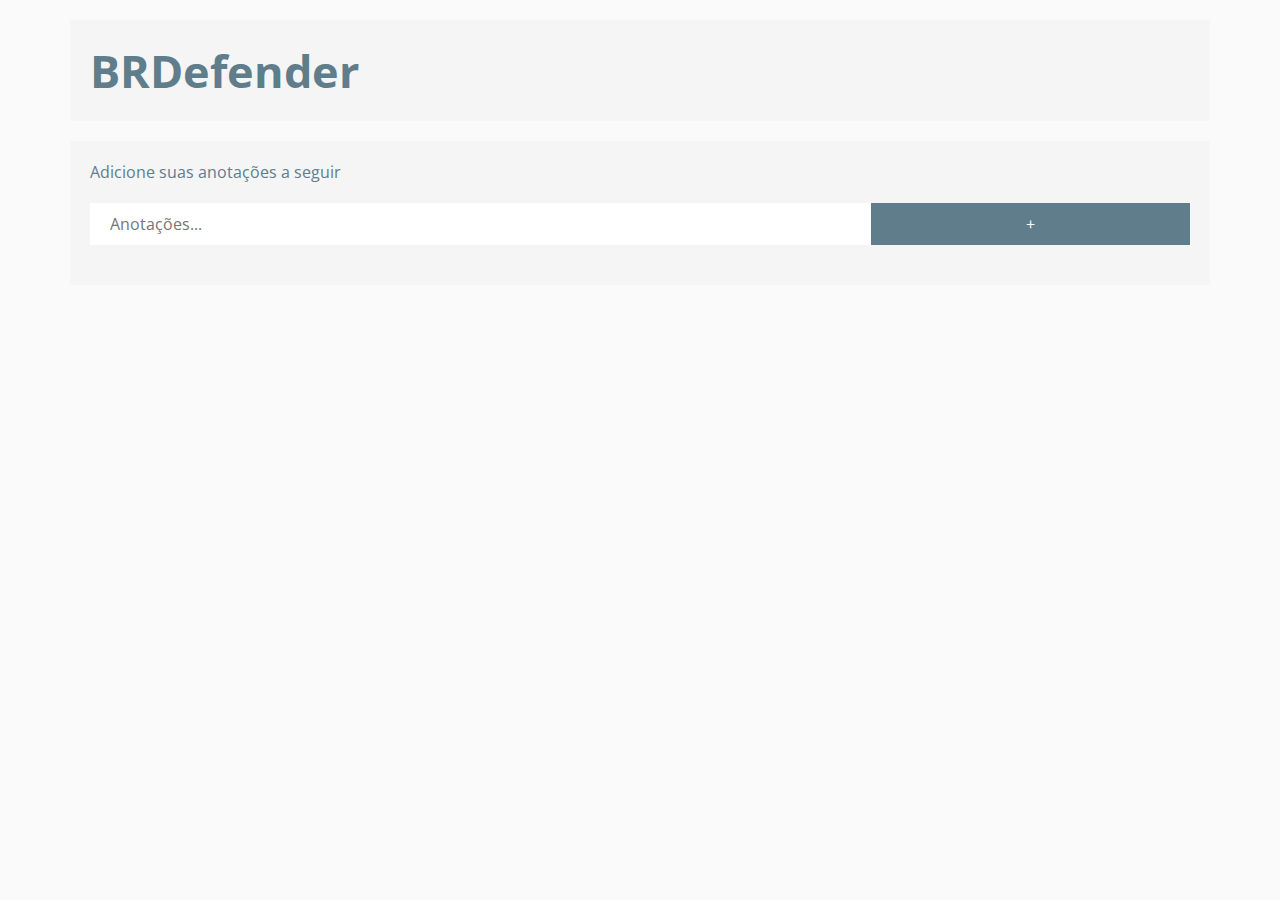
==== index.html @ 6bd4c927 "primeiro commit" ====
<!DOCTYPE html>
<html lang="pt-br">
<head>
    <base href="/">
    <meta charset="UTF-8">
    <meta name="viewport" content="width=device-width, initial-scale=1.0">
    <meta http-equiv="X-UA-Compatible" content="ie=edge">
    <title>PWA</title>

    <link rel="stylesheet" href="css/styles.css">
    <link rel="stylesheet" href="css/colors.css">

    <link rel="manifest" href="manifest.json">

    <script src="js/object.observe.polyfill.js"></script>
    <script src="js/array.observe.polyfill.js"></script>
    <script src="js/scripts.js"></script>

    <meta name="theme-color" content="#607d8b">
</head>
<body class="grey lighten-5 blue-grey-text">
    <header id="header" class="container grey lighten-4">
        <!--h1>myNotes</h1-->
        <h1>BRDefender</h1>
    </header>

    <div id="content" class="container grey lighten-4">
        <p>Adicione suas anotações a seguir</p>

        <form id="form-add-note" class="row">
            <input type="text" placeholder="Anotações..." class="col-2 white">
            <input type="submit" value="+" class="blue-grey white-text col-1">
        </form>

        <ul id="notes">
            <li>Nota</li>
        </ul>
    </div>
</body>
</html>
---- css/styles.css ----
@import url('https://fonts.googleapis.com/css?family=Open+Sans'); 

#header, #form-add-note{
    margin-bottom: 20px;
}

#content{
    padding-bottom: 20px
}

#notes ul, #notes li{
    list-style: none;
}

#notes li{
    cursor: pointer;
    padding: 10px;
}
#notes li:hover{
    background-color: #607d8b;
    color: #fff;
}

*{
    background-color: transparent;
    box-sizing: border-box;
    border: none;
    padding: 0;
    margin: 0;
}

body{
    font-family: 'Open Sans', sans-serif;
    font-size: 16px;
    padding: 20px;
}

h1, p{
    padding: 20px 0;
}
h1{
    font-size: 2.8em;
}
p{
    font-size: 1em;
}
input {
    font: inherit;
    padding: 10px 20px;
}

/* Muito pequeno */
.container{
    width: 100%;
    margin-left: auto;
    margin-right: auto;
    padding-left: 20px;
    padding-right: 20px;
}

.row{
    display: flex;
}
.col-1{
    flex-grow: 1;
}
.col-2{
    flex-grow: 2;
}


/* Pequeno */
@media (min-width: 576px) {
    .container{
        max-width: 540px;
    }
}

/* Médio */
@media (min-width: 768px) {
    .container{
        max-width: 720px;
    }
}

/* Grande */
@media (min-width: 992px) {
    .container{
        max-width: 960px;
    }
}

/* Muito grande */
@media (min-width: 1200px) {
    .container{
        max-width: 1140px;
    }
}
---- css/colors.css ----
.materialize-red {
    background-color: #e51c23 !important; }
  
  .materialize-red-text {
    color: #e51c23 !important; }
  
  .materialize-red.lighten-5 {
    background-color: #fdeaeb !important; }
  
  .materialize-red-text.text-lighten-5 {
    color: #fdeaeb !important; }
  
  .materialize-red.lighten-4 {
    background-color: #f8c1c3 !important; }
  
  .materialize-red-text.text-lighten-4 {
    color: #f8c1c3 !important; }
  
  .materialize-red.lighten-3 {
    background-color: #f3989b !important; }
  
  .materialize-red-text.text-lighten-3 {
    color: #f3989b !important; }
  
  .materialize-red.lighten-2 {
    background-color: #ee6e73 !important; }
  
  .materialize-red-text.text-lighten-2 {
    color: #ee6e73 !important; }
  
  .materialize-red.lighten-1 {
    background-color: #ea454b !important; }
  
  .materialize-red-text.text-lighten-1 {
    color: #ea454b !important; }
  
  .materialize-red.darken-1 {
    background-color: #d0181e !important; }
  
  .materialize-red-text.text-darken-1 {
    color: #d0181e !important; }
  
  .materialize-red.darken-2 {
    background-color: #b9151b !important; }
  
  .materialize-red-text.text-darken-2 {
    color: #b9151b !important; }
  
  .materialize-red.darken-3 {
    background-color: #a21318 !important; }
  
  .materialize-red-text.text-darken-3 {
    color: #a21318 !important; }
  
  .materialize-red.darken-4 {
    background-color: #8b1014 !important; }
  
  .materialize-red-text.text-darken-4 {
    color: #8b1014 !important; }
  
  .red {
    background-color: #F44336 !important; }
  
  .red-text {
    color: #F44336 !important; }
  
  .red.lighten-5 {
    background-color: #FFEBEE !important; }
  
  .red-text.text-lighten-5 {
    color: #FFEBEE !important; }
  
  .red.lighten-4 {
    background-color: #FFCDD2 !important; }
  
  .red-text.text-lighten-4 {
    color: #FFCDD2 !important; }
  
  .red.lighten-3 {
    background-color: #EF9A9A !important; }
  
  .red-text.text-lighten-3 {
    color: #EF9A9A !important; }
  
  .red.lighten-2 {
    background-color: #E57373 !important; }
  
  .red-text.text-lighten-2 {
    color: #E57373 !important; }
  
  .red.lighten-1 {
    background-color: #EF5350 !important; }
  
  .red-text.text-lighten-1 {
    color: #EF5350 !important; }
  
  .red.darken-1 {
    background-color: #E53935 !important; }
  
  .red-text.text-darken-1 {
    color: #E53935 !important; }
  
  .red.darken-2 {
    background-color: #D32F2F !important; }
  
  .red-text.text-darken-2 {
    color: #D32F2F !important; }
  
  .red.darken-3 {
    background-color: #C62828 !important; }
  
  .red-text.text-darken-3 {
    color: #C62828 !important; }
  
  .red.darken-4 {
    background-color: #B71C1C !important; }
  
  .red-text.text-darken-4 {
    color: #B71C1C !important; }
  
  .red.accent-1 {
    background-color: #FF8A80 !important; }
  
  .red-text.text-accent-1 {
    color: #FF8A80 !important; }
  
  .red.accent-2 {
    background-color: #FF5252 !important; }
  
  .red-text.text-accent-2 {
    color: #FF5252 !important; }
  
  .red.accent-3 {
    background-color: #FF1744 !important; }
  
  .red-text.text-accent-3 {
    color: #FF1744 !important; }
  
  .red.accent-4 {
    background-color: #D50000 !important; }
  
  .red-text.text-accent-4 {
    color: #D50000 !important; }
  
  .pink {
    background-color: #e91e63 !important; }
  
  .pink-text {
    color: #e91e63 !important; }
  
  .pink.lighten-5 {
    background-color: #fce4ec !important; }
  
  .pink-text.text-lighten-5 {
    color: #fce4ec !important; }
  
  .pink.lighten-4 {
    background-color: #f8bbd0 !important; }
  
  .pink-text.text-lighten-4 {
    color: #f8bbd0 !important; }
  
  .pink.lighten-3 {
    background-color: #f48fb1 !important; }
  
  .pink-text.text-lighten-3 {
    color: #f48fb1 !important; }
  
  .pink.lighten-2 {
    background-color: #f06292 !important; }
  
  .pink-text.text-lighten-2 {
    color: #f06292 !important; }
  
  .pink.lighten-1 {
    background-color: #ec407a !important; }
  
  .pink-text.text-lighten-1 {
    color: #ec407a !important; }
  
  .pink.darken-1 {
    background-color: #d81b60 !important; }
  
  .pink-text.text-darken-1 {
    color: #d81b60 !important; }
  
  .pink.darken-2 {
    background-color: #c2185b !important; }
  
  .pink-text.text-darken-2 {
    color: #c2185b !important; }
  
  .pink.darken-3 {
    background-color: #ad1457 !important; }
  
  .pink-text.text-darken-3 {
    color: #ad1457 !important; }
  
  .pink.darken-4 {
    background-color: #880e4f !important; }
  
  .pink-text.text-darken-4 {
    color: #880e4f !important; }
  
  .pink.accent-1 {
    background-color: #ff80ab !important; }
  
  .pink-text.text-accent-1 {
    color: #ff80ab !important; }
  
  .pink.accent-2 {
    background-color: #ff4081 !important; }
  
  .pink-text.text-accent-2 {
    color: #ff4081 !important; }
  
  .pink.accent-3 {
    background-color: #f50057 !important; }
  
  .pink-text.text-accent-3 {
    color: #f50057 !important; }
  
  .pink.accent-4 {
    background-color: #c51162 !important; }
  
  .pink-text.text-accent-4 {
    color: #c51162 !important; }
  
  .purple {
    background-color: #9c27b0 !important; }
  
  .purple-text {
    color: #9c27b0 !important; }
  
  .purple.lighten-5 {
    background-color: #f3e5f5 !important; }
  
  .purple-text.text-lighten-5 {
    color: #f3e5f5 !important; }
  
  .purple.lighten-4 {
    background-color: #e1bee7 !important; }
  
  .purple-text.text-lighten-4 {
    color: #e1bee7 !important; }
  
  .purple.lighten-3 {
    background-color: #ce93d8 !important; }
  
  .purple-text.text-lighten-3 {
    color: #ce93d8 !important; }
  
  .purple.lighten-2 {
    background-color: #ba68c8 !important; }
  
  .purple-text.text-lighten-2 {
    color: #ba68c8 !important; }
  
  .purple.lighten-1 {
    background-color: #ab47bc !important; }
  
  .purple-text.text-lighten-1 {
    color: #ab47bc !important; }
  
  .purple.darken-1 {
    background-color: #8e24aa !important; }
  
  .purple-text.text-darken-1 {
    color: #8e24aa !important; }
  
  .purple.darken-2 {
    background-color: #7b1fa2 !important; }
  
  .purple-text.text-darken-2 {
    color: #7b1fa2 !important; }
  
  .purple.darken-3 {
    background-color: #6a1b9a !important; }
  
  .purple-text.text-darken-3 {
    color: #6a1b9a !important; }
  
  .purple.darken-4 {
    background-color: #4a148c !important; }
  
  .purple-text.text-darken-4 {
    color: #4a148c !important; }
  
  .purple.accent-1 {
    background-color: #ea80fc !important; }
  
  .purple-text.text-accent-1 {
    color: #ea80fc !important; }
  
  .purple.accent-2 {
    background-color: #e040fb !important; }
  
  .purple-text.text-accent-2 {
    color: #e040fb !important; }
  
  .purple.accent-3 {
    background-color: #d500f9 !important; }
  
  .purple-text.text-accent-3 {
    color: #d500f9 !important; }
  
  .purple.accent-4 {
    background-color: #aa00ff !important; }
  
  .purple-text.text-accent-4 {
    color: #aa00ff !important; }
  
  .deep-purple {
    background-color: #673ab7 !important; }
  
  .deep-purple-text {
    color: #673ab7 !important; }
  
  .deep-purple.lighten-5 {
    background-color: #ede7f6 !important; }
  
  .deep-purple-text.text-lighten-5 {
    color: #ede7f6 !important; }
  
  .deep-purple.lighten-4 {
    background-color: #d1c4e9 !important; }
  
  .deep-purple-text.text-lighten-4 {
    color: #d1c4e9 !important; }
  
  .deep-purple.lighten-3 {
    background-color: #b39ddb !important; }
  
  .deep-purple-text.text-lighten-3 {
    color: #b39ddb !important; }
  
  .deep-purple.lighten-2 {
    background-color: #9575cd !important; }
  
  .deep-purple-text.text-lighten-2 {
    color: #9575cd !important; }
  
  .deep-purple.lighten-1 {
    background-color: #7e57c2 !important; }
  
  .deep-purple-text.text-lighten-1 {
    color: #7e57c2 !important; }
  
  .deep-purple.darken-1 {
    background-color: #5e35b1 !important; }
  
  .deep-purple-text.text-darken-1 {
    color: #5e35b1 !important; }
  
  .deep-purple.darken-2 {
    background-color: #512da8 !important; }
  
  .deep-purple-text.text-darken-2 {
    color: #512da8 !important; }
  
  .deep-purple.darken-3 {
    background-color: #4527a0 !important; }
  
  .deep-purple-text.text-darken-3 {
    color: #4527a0 !important; }
  
  .deep-purple.darken-4 {
    background-color: #311b92 !important; }
  
  .deep-purple-text.text-darken-4 {
    color: #311b92 !important; }
  
  .deep-purple.accent-1 {
    background-color: #b388ff !important; }
  
  .deep-purple-text.text-accent-1 {
    color: #b388ff !important; }
  
  .deep-purple.accent-2 {
    background-color: #7c4dff !important; }
  
  .deep-purple-text.text-accent-2 {
    color: #7c4dff !important; }
  
  .deep-purple.accent-3 {
    background-color: #651fff !important; }
  
  .deep-purple-text.text-accent-3 {
    color: #651fff !important; }
  
  .deep-purple.accent-4 {
    background-color: #6200ea !important; }
  
  .deep-purple-text.text-accent-4 {
    color: #6200ea !important; }
  
  .indigo {
    background-color: #3f51b5 !important; }
  
  .indigo-text {
    color: #3f51b5 !important; }
  
  .indigo.lighten-5 {
    background-color: #e8eaf6 !important; }
  
  .indigo-text.text-lighten-5 {
    color: #e8eaf6 !important; }
  
  .indigo.lighten-4 {
    background-color: #c5cae9 !important; }
  
  .indigo-text.text-lighten-4 {
    color: #c5cae9 !important; }
  
  .indigo.lighten-3 {
    background-color: #9fa8da !important; }
  
  .indigo-text.text-lighten-3 {
    color: #9fa8da !important; }
  
  .indigo.lighten-2 {
    background-color: #7986cb !important; }
  
  .indigo-text.text-lighten-2 {
    color: #7986cb !important; }
  
  .indigo.lighten-1 {
    background-color: #5c6bc0 !important; }
  
  .indigo-text.text-lighten-1 {
    color: #5c6bc0 !important; }
  
  .indigo.darken-1 {
    background-color: #3949ab !important; }
  
  .indigo-text.text-darken-1 {
    color: #3949ab !important; }
  
  .indigo.darken-2 {
    background-color: #303f9f !important; }
  
  .indigo-text.text-darken-2 {
    color: #303f9f !important; }
  
  .indigo.darken-3 {
    background-color: #283593 !important; }
  
  .indigo-text.text-darken-3 {
    color: #283593 !important; }
  
  .indigo.darken-4 {
    background-color: #1a237e !important; }
  
  .indigo-text.text-darken-4 {
    color: #1a237e !important; }
  
  .indigo.accent-1 {
    background-color: #8c9eff !important; }
  
  .indigo-text.text-accent-1 {
    color: #8c9eff !important; }
  
  .indigo.accent-2 {
    background-color: #536dfe !important; }
  
  .indigo-text.text-accent-2 {
    color: #536dfe !important; }
  
  .indigo.accent-3 {
    background-color: #3d5afe !important; }
  
  .indigo-text.text-accent-3 {
    color: #3d5afe !important; }
  
  .indigo.accent-4 {
    background-color: #304ffe !important; }
  
  .indigo-text.text-accent-4 {
    color: #304ffe !important; }
  
  .blue {
    background-color: #2196F3 !important; }
  
  .blue-text {
    color: #2196F3 !important; }
  
  .blue.lighten-5 {
    background-color: #E3F2FD !important; }
  
  .blue-text.text-lighten-5 {
    color: #E3F2FD !important; }
  
  .blue.lighten-4 {
    background-color: #BBDEFB !important; }
  
  .blue-text.text-lighten-4 {
    color: #BBDEFB !important; }
  
  .blue.lighten-3 {
    background-color: #90CAF9 !important; }
  
  .blue-text.text-lighten-3 {
    color: #90CAF9 !important; }
  
  .blue.lighten-2 {
    background-color: #64B5F6 !important; }
  
  .blue-text.text-lighten-2 {
    color: #64B5F6 !important; }
  
  .blue.lighten-1 {
    background-color: #42A5F5 !important; }
  
  .blue-text.text-lighten-1 {
    color: #42A5F5 !important; }
  
  .blue.darken-1 {
    background-color: #1E88E5 !important; }
  
  .blue-text.text-darken-1 {
    color: #1E88E5 !important; }
  
  .blue.darken-2 {
    background-color: #1976D2 !important; }
  
  .blue-text.text-darken-2 {
    color: #1976D2 !important; }
  
  .blue.darken-3 {
    background-color: #1565C0 !important; }
  
  .blue-text.text-darken-3 {
    color: #1565C0 !important; }
  
  .blue.darken-4 {
    background-color: #0D47A1 !important; }
  
  .blue-text.text-darken-4 {
    color: #0D47A1 !important; }
  
  .blue.accent-1 {
    background-color: #82B1FF !important; }
  
  .blue-text.text-accent-1 {
    color: #82B1FF !important; }
  
  .blue.accent-2 {
    background-color: #448AFF !important; }
  
  .blue-text.text-accent-2 {
    color: #448AFF !important; }
  
  .blue.accent-3 {
    background-color: #2979FF !important; }
  
  .blue-text.text-accent-3 {
    color: #2979FF !important; }
  
  .blue.accent-4 {
    background-color: #2962FF !important; }
  
  .blue-text.text-accent-4 {
    color: #2962FF !important; }
  
  .light-blue {
    background-color: #03a9f4 !important; }
  
  .light-blue-text {
    color: #03a9f4 !important; }
  
  .light-blue.lighten-5 {
    background-color: #e1f5fe !important; }
  
  .light-blue-text.text-lighten-5 {
    color: #e1f5fe !important; }
  
  .light-blue.lighten-4 {
    background-color: #b3e5fc !important; }
  
  .light-blue-text.text-lighten-4 {
    color: #b3e5fc !important; }
  
  .light-blue.lighten-3 {
    background-color: #81d4fa !important; }
  
  .light-blue-text.text-lighten-3 {
    color: #81d4fa !important; }
  
  .light-blue.lighten-2 {
    background-color: #4fc3f7 !important; }
  
  .light-blue-text.text-lighten-2 {
    color: #4fc3f7 !important; }
  
  .light-blue.lighten-1 {
    background-color: #29b6f6 !important; }
  
  .light-blue-text.text-lighten-1 {
    color: #29b6f6 !important; }
  
  .light-blue.darken-1 {
    background-color: #039be5 !important; }
  
  .light-blue-text.text-darken-1 {
    color: #039be5 !important; }
  
  .light-blue.darken-2 {
    background-color: #0288d1 !important; }
  
  .light-blue-text.text-darken-2 {
    color: #0288d1 !important; }
  
  .light-blue.darken-3 {
    background-color: #0277bd !important; }
  
  .light-blue-text.text-darken-3 {
    color: #0277bd !important; }
  
  .light-blue.darken-4 {
    background-color: #01579b !important; }
  
  .light-blue-text.text-darken-4 {
    color: #01579b !important; }
  
  .light-blue.accent-1 {
    background-color: #80d8ff !important; }
  
  .light-blue-text.text-accent-1 {
    color: #80d8ff !important; }
  
  .light-blue.accent-2 {
    background-color: #40c4ff !important; }
  
  .light-blue-text.text-accent-2 {
    color: #40c4ff !important; }
  
  .light-blue.accent-3 {
    background-color: #00b0ff !important; }
  
  .light-blue-text.text-accent-3 {
    color: #00b0ff !important; }
  
  .light-blue.accent-4 {
    background-color: #0091ea !important; }
  
  .light-blue-text.text-accent-4 {
    color: #0091ea !important; }
  
  .cyan {
    background-color: #00bcd4 !important; }
  
  .cyan-text {
    color: #00bcd4 !important; }
  
  .cyan.lighten-5 {
    background-color: #e0f7fa !important; }
  
  .cyan-text.text-lighten-5 {
    color: #e0f7fa !important; }
  
  .cyan.lighten-4 {
    background-color: #b2ebf2 !important; }
  
  .cyan-text.text-lighten-4 {
    color: #b2ebf2 !important; }
  
  .cyan.lighten-3 {
    background-color: #80deea !important; }
  
  .cyan-text.text-lighten-3 {
    color: #80deea !important; }
  
  .cyan.lighten-2 {
    background-color: #4dd0e1 !important; }
  
  .cyan-text.text-lighten-2 {
    color: #4dd0e1 !important; }
  
  .cyan.lighten-1 {
    background-color: #26c6da !important; }
  
  .cyan-text.text-lighten-1 {
    color: #26c6da !important; }
  
  .cyan.darken-1 {
    background-color: #00acc1 !important; }
  
  .cyan-text.text-darken-1 {
    color: #00acc1 !important; }
  
  .cyan.darken-2 {
    background-color: #0097a7 !important; }
  
  .cyan-text.text-darken-2 {
    color: #0097a7 !important; }
  
  .cyan.darken-3 {
    background-color: #00838f !important; }
  
  .cyan-text.text-darken-3 {
    color: #00838f !important; }
  
  .cyan.darken-4 {
    background-color: #006064 !important; }
  
  .cyan-text.text-darken-4 {
    color: #006064 !important; }
  
  .cyan.accent-1 {
    background-color: #84ffff !important; }
  
  .cyan-text.text-accent-1 {
    color: #84ffff !important; }
  
  .cyan.accent-2 {
    background-color: #18ffff !important; }
  
  .cyan-text.text-accent-2 {
    color: #18ffff !important; }
  
  .cyan.accent-3 {
    background-color: #00e5ff !important; }
  
  .cyan-text.text-accent-3 {
    color: #00e5ff !important; }
  
  .cyan.accent-4 {
    background-color: #00b8d4 !important; }
  
  .cyan-text.text-accent-4 {
    color: #00b8d4 !important; }
  
  .teal {
    background-color: #009688 !important; }
  
  .teal-text {
    color: #009688 !important; }
  
  .teal.lighten-5 {
    background-color: #e0f2f1 !important; }
  
  .teal-text.text-lighten-5 {
    color: #e0f2f1 !important; }
  
  .teal.lighten-4 {
    background-color: #b2dfdb !important; }
  
  .teal-text.text-lighten-4 {
    color: #b2dfdb !important; }
  
  .teal.lighten-3 {
    background-color: #80cbc4 !important; }
  
  .teal-text.text-lighten-3 {
    color: #80cbc4 !important; }
  
  .teal.lighten-2 {
    background-color: #4db6ac !important; }
  
  .teal-text.text-lighten-2 {
    color: #4db6ac !important; }
  
  .teal.lighten-1 {
    background-color: #26a69a !important; }
  
  .teal-text.text-lighten-1 {
    color: #26a69a !important; }
  
  .teal.darken-1 {
    background-color: #00897b !important; }
  
  .teal-text.text-darken-1 {
    color: #00897b !important; }
  
  .teal.darken-2 {
    background-color: #00796b !important; }
  
  .teal-text.text-darken-2 {
    color: #00796b !important; }
  
  .teal.darken-3 {
    background-color: #00695c !important; }
  
  .teal-text.text-darken-3 {
    color: #00695c !important; }
  
  .teal.darken-4 {
    background-color: #004d40 !important; }
  
  .teal-text.text-darken-4 {
    color: #004d40 !important; }
  
  .teal.accent-1 {
    background-color: #a7ffeb !important; }
  
  .teal-text.text-accent-1 {
    color: #a7ffeb !important; }
  
  .teal.accent-2 {
    background-color: #64ffda !important; }
  
  .teal-text.text-accent-2 {
    color: #64ffda !important; }
  
  .teal.accent-3 {
    background-color: #1de9b6 !important; }
  
  .teal-text.text-accent-3 {
    color: #1de9b6 !important; }
  
  .teal.accent-4 {
    background-color: #00bfa5 !important; }
  
  .teal-text.text-accent-4 {
    color: #00bfa5 !important; }
  
  .green {
    background-color: #4CAF50 !important; }
  
  .green-text {
    color: #4CAF50 !important; }
  
  .green.lighten-5 {
    background-color: #E8F5E9 !important; }
  
  .green-text.text-lighten-5 {
    color: #E8F5E9 !important; }
  
  .green.lighten-4 {
    background-color: #C8E6C9 !important; }
  
  .green-text.text-lighten-4 {
    color: #C8E6C9 !important; }
  
  .green.lighten-3 {
    background-color: #A5D6A7 !important; }
  
  .green-text.text-lighten-3 {
    color: #A5D6A7 !important; }
  
  .green.lighten-2 {
    background-color: #81C784 !important; }
  
  .green-text.text-lighten-2 {
    color: #81C784 !important; }
  
  .green.lighten-1 {
    background-color: #66BB6A !important; }
  
  .green-text.text-lighten-1 {
    color: #66BB6A !important; }
  
  .green.darken-1 {
    background-color: #43A047 !important; }
  
  .green-text.text-darken-1 {
    color: #43A047 !important; }
  
  .green.darken-2 {
    background-color: #388E3C !important; }
  
  .green-text.text-darken-2 {
    color: #388E3C !important; }
  
  .green.darken-3 {
    background-color: #2E7D32 !important; }
  
  .green-text.text-darken-3 {
    color: #2E7D32 !important; }
  
  .green.darken-4 {
    background-color: #1B5E20 !important; }
  
  .green-text.text-darken-4 {
    color: #1B5E20 !important; }
  
  .green.accent-1 {
    background-color: #B9F6CA !important; }
  
  .green-text.text-accent-1 {
    color: #B9F6CA !important; }
  
  .green.accent-2 {
    background-color: #69F0AE !important; }
  
  .green-text.text-accent-2 {
    color: #69F0AE !important; }
  
  .green.accent-3 {
    background-color: #00E676 !important; }
  
  .green-text.text-accent-3 {
    color: #00E676 !important; }
  
  .green.accent-4 {
    background-color: #00C853 !important; }
  
  .green-text.text-accent-4 {
    color: #00C853 !important; }
  
  .light-green {
    background-color: #8bc34a !important; }
  
  .light-green-text {
    color: #8bc34a !important; }
  
  .light-green.lighten-5 {
    background-color: #f1f8e9 !important; }
  
  .light-green-text.text-lighten-5 {
    color: #f1f8e9 !important; }
  
  .light-green.lighten-4 {
    background-color: #dcedc8 !important; }
  
  .light-green-text.text-lighten-4 {
    color: #dcedc8 !important; }
  
  .light-green.lighten-3 {
    background-color: #c5e1a5 !important; }
  
  .light-green-text.text-lighten-3 {
    color: #c5e1a5 !important; }
  
  .light-green.lighten-2 {
    background-color: #aed581 !important; }
  
  .light-green-text.text-lighten-2 {
    color: #aed581 !important; }
  
  .light-green.lighten-1 {
    background-color: #9ccc65 !important; }
  
  .light-green-text.text-lighten-1 {
    color: #9ccc65 !important; }
  
  .light-green.darken-1 {
    background-color: #7cb342 !important; }
  
  .light-green-text.text-darken-1 {
    color: #7cb342 !important; }
  
  .light-green.darken-2 {
    background-color: #689f38 !important; }
  
  .light-green-text.text-darken-2 {
    color: #689f38 !important; }
  
  .light-green.darken-3 {
    background-color: #558b2f !important; }
  
  .light-green-text.text-darken-3 {
    color: #558b2f !important; }
  
  .light-green.darken-4 {
    background-color: #33691e !important; }
  
  .light-green-text.text-darken-4 {
    color: #33691e !important; }
  
  .light-green.accent-1 {
    background-color: #ccff90 !important; }
  
  .light-green-text.text-accent-1 {
    color: #ccff90 !important; }
  
  .light-green.accent-2 {
    background-color: #b2ff59 !important; }
  
  .light-green-text.text-accent-2 {
    color: #b2ff59 !important; }
  
  .light-green.accent-3 {
    background-color: #76ff03 !important; }
  
  .light-green-text.text-accent-3 {
    color: #76ff03 !important; }
  
  .light-green.accent-4 {
    background-color: #64dd17 !important; }
  
  .light-green-text.text-accent-4 {
    color: #64dd17 !important; }
  
  .lime {
    background-color: #cddc39 !important; }
  
  .lime-text {
    color: #cddc39 !important; }
  
  .lime.lighten-5 {
    background-color: #f9fbe7 !important; }
  
  .lime-text.text-lighten-5 {
    color: #f9fbe7 !important; }
  
  .lime.lighten-4 {
    background-color: #f0f4c3 !important; }
  
  .lime-text.text-lighten-4 {
    color: #f0f4c3 !important; }
  
  .lime.lighten-3 {
    background-color: #e6ee9c !important; }
  
  .lime-text.text-lighten-3 {
    color: #e6ee9c !important; }
  
  .lime.lighten-2 {
    background-color: #dce775 !important; }
  
  .lime-text.text-lighten-2 {
    color: #dce775 !important; }
  
  .lime.lighten-1 {
    background-color: #d4e157 !important; }
  
  .lime-text.text-lighten-1 {
    color: #d4e157 !important; }
  
  .lime.darken-1 {
    background-color: #c0ca33 !important; }
  
  .lime-text.text-darken-1 {
    color: #c0ca33 !important; }
  
  .lime.darken-2 {
    background-color: #afb42b !important; }
  
  .lime-text.text-darken-2 {
    color: #afb42b !important; }
  
  .lime.darken-3 {
    background-color: #9e9d24 !important; }
  
  .lime-text.text-darken-3 {
    color: #9e9d24 !important; }
  
  .lime.darken-4 {
    background-color: #827717 !important; }
  
  .lime-text.text-darken-4 {
    color: #827717 !important; }
  
  .lime.accent-1 {
    background-color: #f4ff81 !important; }
  
  .lime-text.text-accent-1 {
    color: #f4ff81 !important; }
  
  .lime.accent-2 {
    background-color: #eeff41 !important; }
  
  .lime-text.text-accent-2 {
    color: #eeff41 !important; }
  
  .lime.accent-3 {
    background-color: #c6ff00 !important; }
  
  .lime-text.text-accent-3 {
    color: #c6ff00 !important; }
  
  .lime.accent-4 {
    background-color: #aeea00 !important; }
  
  .lime-text.text-accent-4 {
    color: #aeea00 !important; }
  
  .yellow {
    background-color: #ffeb3b !important; }
  
  .yellow-text {
    color: #ffeb3b !important; }
  
  .yellow.lighten-5 {
    background-color: #fffde7 !important; }
  
  .yellow-text.text-lighten-5 {
    color: #fffde7 !important; }
  
  .yellow.lighten-4 {
    background-color: #fff9c4 !important; }
  
  .yellow-text.text-lighten-4 {
    color: #fff9c4 !important; }
  
  .yellow.lighten-3 {
    background-color: #fff59d !important; }
  
  .yellow-text.text-lighten-3 {
    color: #fff59d !important; }
  
  .yellow.lighten-2 {
    background-color: #fff176 !important; }
  
  .yellow-text.text-lighten-2 {
    color: #fff176 !important; }
  
  .yellow.lighten-1 {
    background-color: #ffee58 !important; }
  
  .yellow-text.text-lighten-1 {
    color: #ffee58 !important; }
  
  .yellow.darken-1 {
    background-color: #fdd835 !important; }
  
  .yellow-text.text-darken-1 {
    color: #fdd835 !important; }
  
  .yellow.darken-2 {
    background-color: #fbc02d !important; }
  
  .yellow-text.text-darken-2 {
    color: #fbc02d !important; }
  
  .yellow.darken-3 {
    background-color: #f9a825 !important; }
  
  .yellow-text.text-darken-3 {
    color: #f9a825 !important; }
  
  .yellow.darken-4 {
    background-color: #f57f17 !important; }
  
  .yellow-text.text-darken-4 {
    color: #f57f17 !important; }
  
  .yellow.accent-1 {
    background-color: #ffff8d !important; }
  
  .yellow-text.text-accent-1 {
    color: #ffff8d !important; }
  
  .yellow.accent-2 {
    background-color: #ffff00 !important; }
  
  .yellow-text.text-accent-2 {
    color: #ffff00 !important; }
  
  .yellow.accent-3 {
    background-color: #ffea00 !important; }
  
  .yellow-text.text-accent-3 {
    color: #ffea00 !important; }
  
  .yellow.accent-4 {
    background-color: #ffd600 !important; }
  
  .yellow-text.text-accent-4 {
    color: #ffd600 !important; }
  
  .amber {
    background-color: #ffc107 !important; }
  
  .amber-text {
    color: #ffc107 !important; }
  
  .amber.lighten-5 {
    background-color: #fff8e1 !important; }
  
  .amber-text.text-lighten-5 {
    color: #fff8e1 !important; }
  
  .amber.lighten-4 {
    background-color: #ffecb3 !important; }
  
  .amber-text.text-lighten-4 {
    color: #ffecb3 !important; }
  
  .amber.lighten-3 {
    background-color: #ffe082 !important; }
  
  .amber-text.text-lighten-3 {
    color: #ffe082 !important; }
  
  .amber.lighten-2 {
    background-color: #ffd54f !important; }
  
  .amber-text.text-lighten-2 {
    color: #ffd54f !important; }
  
  .amber.lighten-1 {
    background-color: #ffca28 !important; }
  
  .amber-text.text-lighten-1 {
    color: #ffca28 !important; }
  
  .amber.darken-1 {
    background-color: #ffb300 !important; }
  
  .amber-text.text-darken-1 {
    color: #ffb300 !important; }
  
  .amber.darken-2 {
    background-color: #ffa000 !important; }
  
  .amber-text.text-darken-2 {
    color: #ffa000 !important; }
  
  .amber.darken-3 {
    background-color: #ff8f00 !important; }
  
  .amber-text.text-darken-3 {
    color: #ff8f00 !important; }
  
  .amber.darken-4 {
    background-color: #ff6f00 !important; }
  
  .amber-text.text-darken-4 {
    color: #ff6f00 !important; }
  
  .amber.accent-1 {
    background-color: #ffe57f !important; }
  
  .amber-text.text-accent-1 {
    color: #ffe57f !important; }
  
  .amber.accent-2 {
    background-color: #ffd740 !important; }
  
  .amber-text.text-accent-2 {
    color: #ffd740 !important; }
  
  .amber.accent-3 {
    background-color: #ffc400 !important; }
  
  .amber-text.text-accent-3 {
    color: #ffc400 !important; }
  
  .amber.accent-4 {
    background-color: #ffab00 !important; }
  
  .amber-text.text-accent-4 {
    color: #ffab00 !important; }
  
  .orange {
    background-color: #ff9800 !important; }
  
  .orange-text {
    color: #ff9800 !important; }
  
  .orange.lighten-5 {
    background-color: #fff3e0 !important; }
  
  .orange-text.text-lighten-5 {
    color: #fff3e0 !important; }
  
  .orange.lighten-4 {
    background-color: #ffe0b2 !important; }
  
  .orange-text.text-lighten-4 {
    color: #ffe0b2 !important; }
  
  .orange.lighten-3 {
    background-color: #ffcc80 !important; }
  
  .orange-text.text-lighten-3 {
    color: #ffcc80 !important; }
  
  .orange.lighten-2 {
    background-color: #ffb74d !important; }
  
  .orange-text.text-lighten-2 {
    color: #ffb74d !important; }
  
  .orange.lighten-1 {
    background-color: #ffa726 !important; }
  
  .orange-text.text-lighten-1 {
    color: #ffa726 !important; }
  
  .orange.darken-1 {
    background-color: #fb8c00 !important; }
  
  .orange-text.text-darken-1 {
    color: #fb8c00 !important; }
  
  .orange.darken-2 {
    background-color: #f57c00 !important; }
  
  .orange-text.text-darken-2 {
    color: #f57c00 !important; }
  
  .orange.darken-3 {
    background-color: #ef6c00 !important; }
  
  .orange-text.text-darken-3 {
    color: #ef6c00 !important; }
  
  .orange.darken-4 {
    background-color: #e65100 !important; }
  
  .orange-text.text-darken-4 {
    color: #e65100 !important; }
  
  .orange.accent-1 {
    background-color: #ffd180 !important; }
  
  .orange-text.text-accent-1 {
    color: #ffd180 !important; }
  
  .orange.accent-2 {
    background-color: #ffab40 !important; }
  
  .orange-text.text-accent-2 {
    color: #ffab40 !important; }
  
  .orange.accent-3 {
    background-color: #ff9100 !important; }
  
  .orange-text.text-accent-3 {
    color: #ff9100 !important; }
  
  .orange.accent-4 {
    background-color: #ff6d00 !important; }
  
  .orange-text.text-accent-4 {
    color: #ff6d00 !important; }
  
  .deep-orange {
    background-color: #ff5722 !important; }
  
  .deep-orange-text {
    color: #ff5722 !important; }
  
  .deep-orange.lighten-5 {
    background-color: #fbe9e7 !important; }
  
  .deep-orange-text.text-lighten-5 {
    color: #fbe9e7 !important; }
  
  .deep-orange.lighten-4 {
    background-color: #ffccbc !important; }
  
  .deep-orange-text.text-lighten-4 {
    color: #ffccbc !important; }
  
  .deep-orange.lighten-3 {
    background-color: #ffab91 !important; }
  
  .deep-orange-text.text-lighten-3 {
    color: #ffab91 !important; }
  
  .deep-orange.lighten-2 {
    background-color: #ff8a65 !important; }
  
  .deep-orange-text.text-lighten-2 {
    color: #ff8a65 !important; }
  
  .deep-orange.lighten-1 {
    background-color: #ff7043 !important; }
  
  .deep-orange-text.text-lighten-1 {
    color: #ff7043 !important; }
  
  .deep-orange.darken-1 {
    background-color: #f4511e !important; }
  
  .deep-orange-text.text-darken-1 {
    color: #f4511e !important; }
  
  .deep-orange.darken-2 {
    background-color: #e64a19 !important; }
  
  .deep-orange-text.text-darken-2 {
    color: #e64a19 !important; }
  
  .deep-orange.darken-3 {
    background-color: #d84315 !important; }
  
  .deep-orange-text.text-darken-3 {
    color: #d84315 !important; }
  
  .deep-orange.darken-4 {
    background-color: #bf360c !important; }
  
  .deep-orange-text.text-darken-4 {
    color: #bf360c !important; }
  
  .deep-orange.accent-1 {
    background-color: #ff9e80 !important; }
  
  .deep-orange-text.text-accent-1 {
    color: #ff9e80 !important; }
  
  .deep-orange.accent-2 {
    background-color: #ff6e40 !important; }
  
  .deep-orange-text.text-accent-2 {
    color: #ff6e40 !important; }
  
  .deep-orange.accent-3 {
    background-color: #ff3d00 !important; }
  
  .deep-orange-text.text-accent-3 {
    color: #ff3d00 !important; }
  
  .deep-orange.accent-4 {
    background-color: #dd2c00 !important; }
  
  .deep-orange-text.text-accent-4 {
    color: #dd2c00 !important; }
  
  .brown {
    background-color: #795548 !important; }
  
  .brown-text {
    color: #795548 !important; }
  
  .brown.lighten-5 {
    background-color: #efebe9 !important; }
  
  .brown-text.text-lighten-5 {
    color: #efebe9 !important; }
  
  .brown.lighten-4 {
    background-color: #d7ccc8 !important; }
  
  .brown-text.text-lighten-4 {
    color: #d7ccc8 !important; }
  
  .brown.lighten-3 {
    background-color: #bcaaa4 !important; }
  
  .brown-text.text-lighten-3 {
    color: #bcaaa4 !important; }
  
  .brown.lighten-2 {
    background-color: #a1887f !important; }
  
  .brown-text.text-lighten-2 {
    color: #a1887f !important; }
  
  .brown.lighten-1 {
    background-color: #8d6e63 !important; }
  
  .brown-text.text-lighten-1 {
    color: #8d6e63 !important; }
  
  .brown.darken-1 {
    background-color: #6d4c41 !important; }
  
  .brown-text.text-darken-1 {
    color: #6d4c41 !important; }
  
  .brown.darken-2 {
    background-color: #5d4037 !important; }
  
  .brown-text.text-darken-2 {
    color: #5d4037 !important; }
  
  .brown.darken-3 {
    background-color: #4e342e !important; }
  
  .brown-text.text-darken-3 {
    color: #4e342e !important; }
  
  .brown.darken-4 {
    background-color: #3e2723 !important; }
  
  .brown-text.text-darken-4 {
    color: #3e2723 !important; }
  
  .blue-grey {
    background-color: #607d8b !important; }
  
  .blue-grey-text {
    color: #607d8b !important; }
  
  .blue-grey.lighten-5 {
    background-color: #eceff1 !important; }
  
  .blue-grey-text.text-lighten-5 {
    color: #eceff1 !important; }
  
  .blue-grey.lighten-4 {
    background-color: #cfd8dc !important; }
  
  .blue-grey-text.text-lighten-4 {
    color: #cfd8dc !important; }
  
  .blue-grey.lighten-3 {
    background-color: #b0bec5 !important; }
  
  .blue-grey-text.text-lighten-3 {
    color: #b0bec5 !important; }
  
  .blue-grey.lighten-2 {
    background-color: #90a4ae !important; }
  
  .blue-grey-text.text-lighten-2 {
    color: #90a4ae !important; }
  
  .blue-grey.lighten-1 {
    background-color: #78909c !important; }
  
  .blue-grey-text.text-lighten-1 {
    color: #78909c !important; }
  
  .blue-grey.darken-1 {
    background-color: #546e7a !important; }
  
  .blue-grey-text.text-darken-1 {
    color: #546e7a !important; }
  
  .blue-grey.darken-2 {
    background-color: #455a64 !important; }
  
  .blue-grey-text.text-darken-2 {
    color: #455a64 !important; }
  
  .blue-grey.darken-3 {
    background-color: #37474f !important; }
  
  .blue-grey-text.text-darken-3 {
    color: #37474f !important; }
  
  .blue-grey.darken-4 {
    background-color: #263238 !important; }
  
  .blue-grey-text.text-darken-4 {
    color: #263238 !important; }
  
  .grey {
    background-color: #9e9e9e !important; }
  
  .grey-text {
    color: #9e9e9e !important; }
  
  .grey.lighten-5 {
    background-color: #fafafa !important; }
  
  .grey-text.text-lighten-5 {
    color: #fafafa !important; }
  
  .grey.lighten-4 {
    background-color: #f5f5f5 !important; }
  
  .grey-text.text-lighten-4 {
    color: #f5f5f5 !important; }
  
  .grey.lighten-3 {
    background-color: #eeeeee !important; }
  
  .grey-text.text-lighten-3 {
    color: #eeeeee !important; }
  
  .grey.lighten-2 {
    background-color: #e0e0e0 !important; }
  
  .grey-text.text-lighten-2 {
    color: #e0e0e0 !important; }
  
  .grey.lighten-1 {
    background-color: #bdbdbd !important; }
  
  .grey-text.text-lighten-1 {
    color: #bdbdbd !important; }
  
  .grey.darken-1 {
    background-color: #757575 !important; }
  
  .grey-text.text-darken-1 {
    color: #757575 !important; }
  
  .grey.darken-2 {
    background-color: #616161 !important; }
  
  .grey-text.text-darken-2 {
    color: #616161 !important; }
  
  .grey.darken-3 {
    background-color: #424242 !important; }
  
  .grey-text.text-darken-3 {
    color: #424242 !important; }
  
  .grey.darken-4 {
    background-color: #212121 !important; }
  
  .grey-text.text-darken-4 {
    color: #212121 !important; }
  
  .black {
    background-color: #000000 !important; }
  
  .black-text {
    color: #000000 !important; }
  
  .white {
    background-color: #FFFFFF !important; }
  
  .white-text {
    color: #FFFFFF !important; }
  
  .transparent {
    background-color: transparent !important; }
  
  .transparent-text {
    color: transparent !important; }
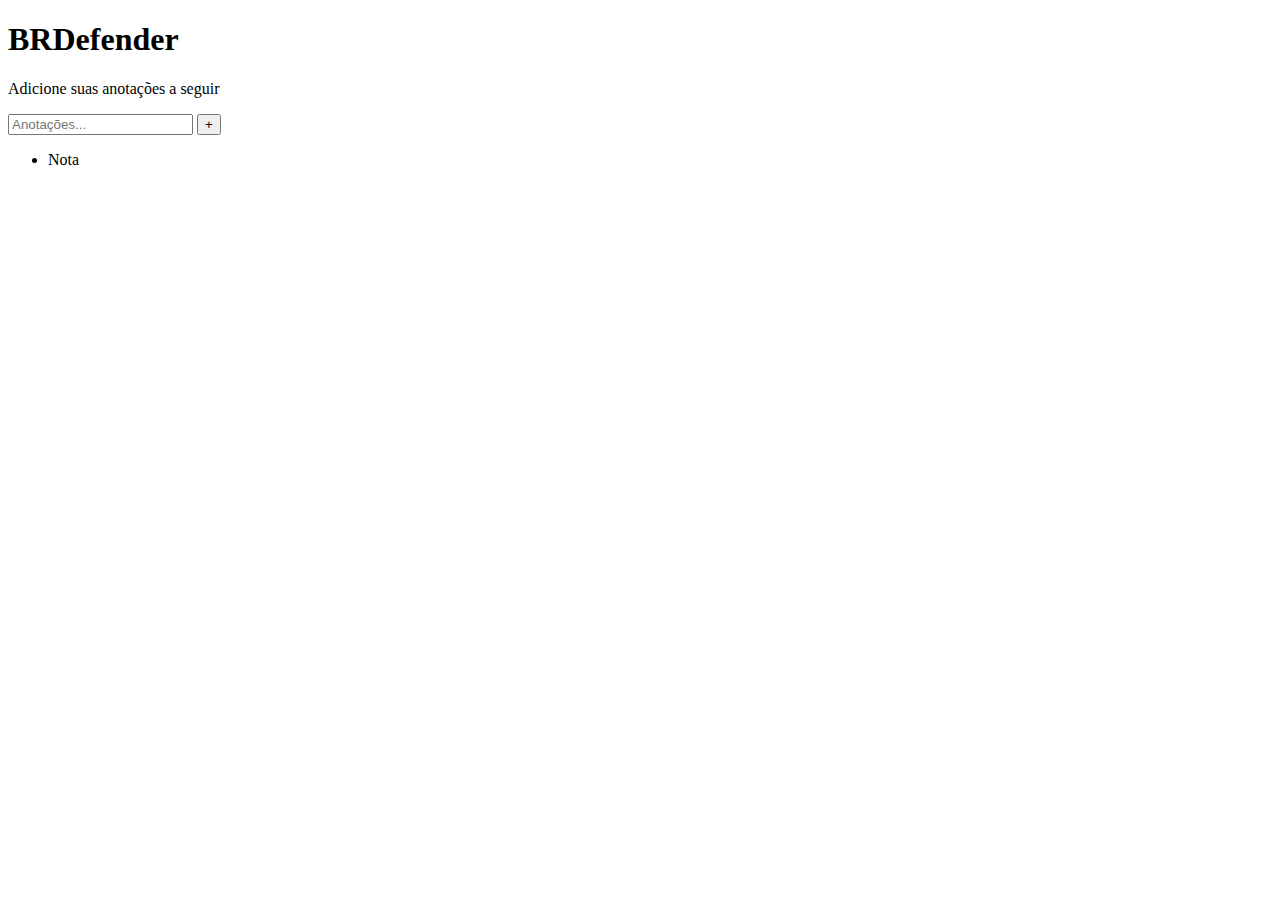
==== commit afab316a: "Corrigindo erro na tag base" ====
--- a/index.html
+++ b/index.html
@@ -1,7 +1,7 @@
 <!DOCTYPE html>
 <html lang="pt-br">
 <head>
-    <base href="/">
+    <base href="/pwa/">
     <meta charset="UTF-8">
     <meta name="viewport" content="width=device-width, initial-scale=1.0">
     <meta http-equiv="X-UA-Compatible" content="ie=edge">
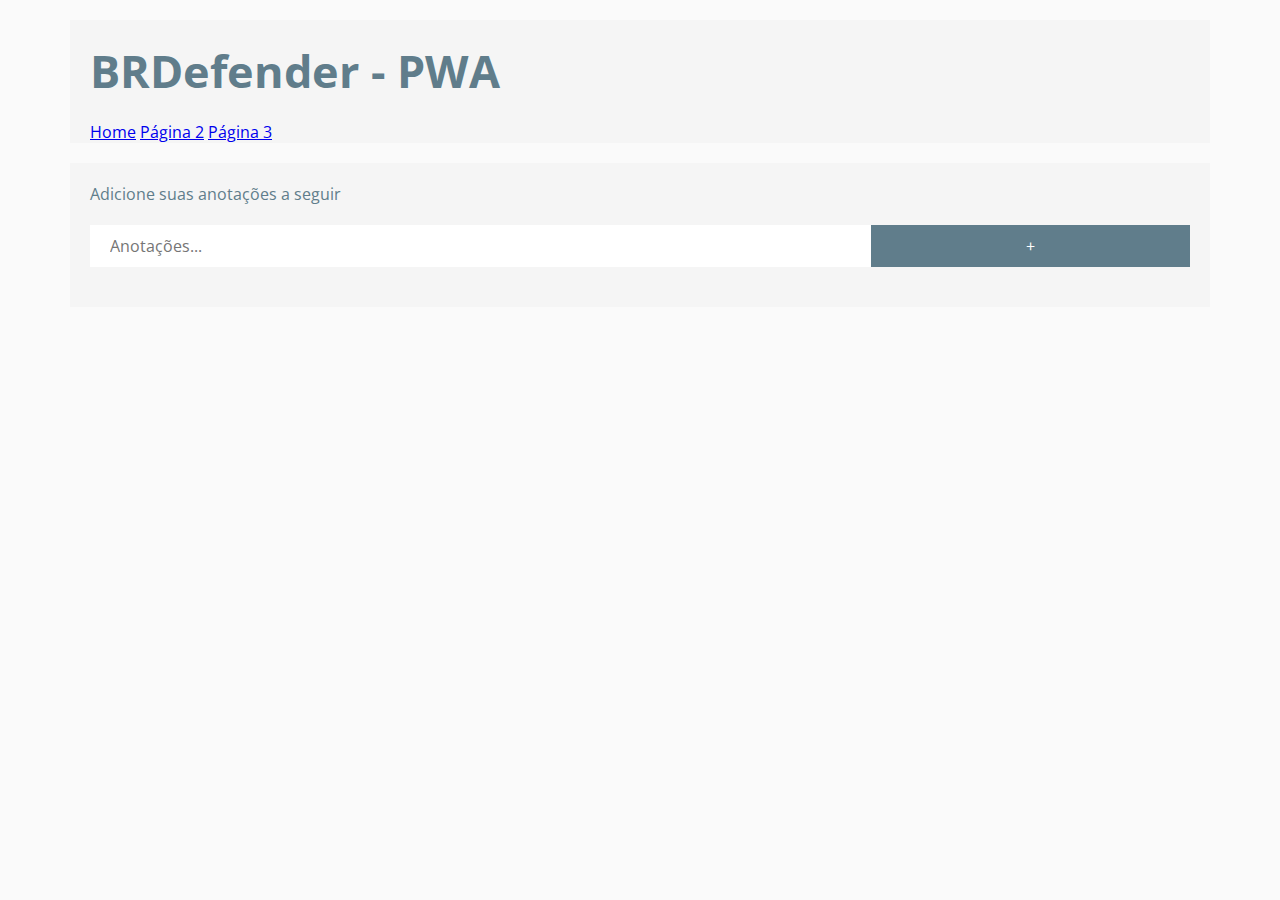
==== commit 2f7bcbba: "Adicionando novas páginas para teste" ====
--- a/index.html
+++ b/index.html
@@ -1,7 +1,7 @@
 <!DOCTYPE html>
 <html lang="pt-br">
 <head>
-    <base href="/pwa/">
+    <!--base href="/pwa-teste/"-->
     <meta charset="UTF-8">
     <meta name="viewport" content="width=device-width, initial-scale=1.0">
     <meta http-equiv="X-UA-Compatible" content="ie=edge">
@@ -20,8 +20,13 @@
 </head>
 <body class="grey lighten-5 blue-grey-text">
     <header id="header" class="container grey lighten-4">
-        <!--h1>myNotes</h1-->
-        <h1>BRDefender</h1>
+        <h1>BRDefender - PWA</h1>
+
+        <div class="menu">
+            <a href="index.html">Home</a>
+            <a href="pagina2.html">Página 2</a>
+            <a href="pagina3.html">Página 3</a>
+        </div>
     </header>
 
     <div id="content" class="container grey lighten-4">
